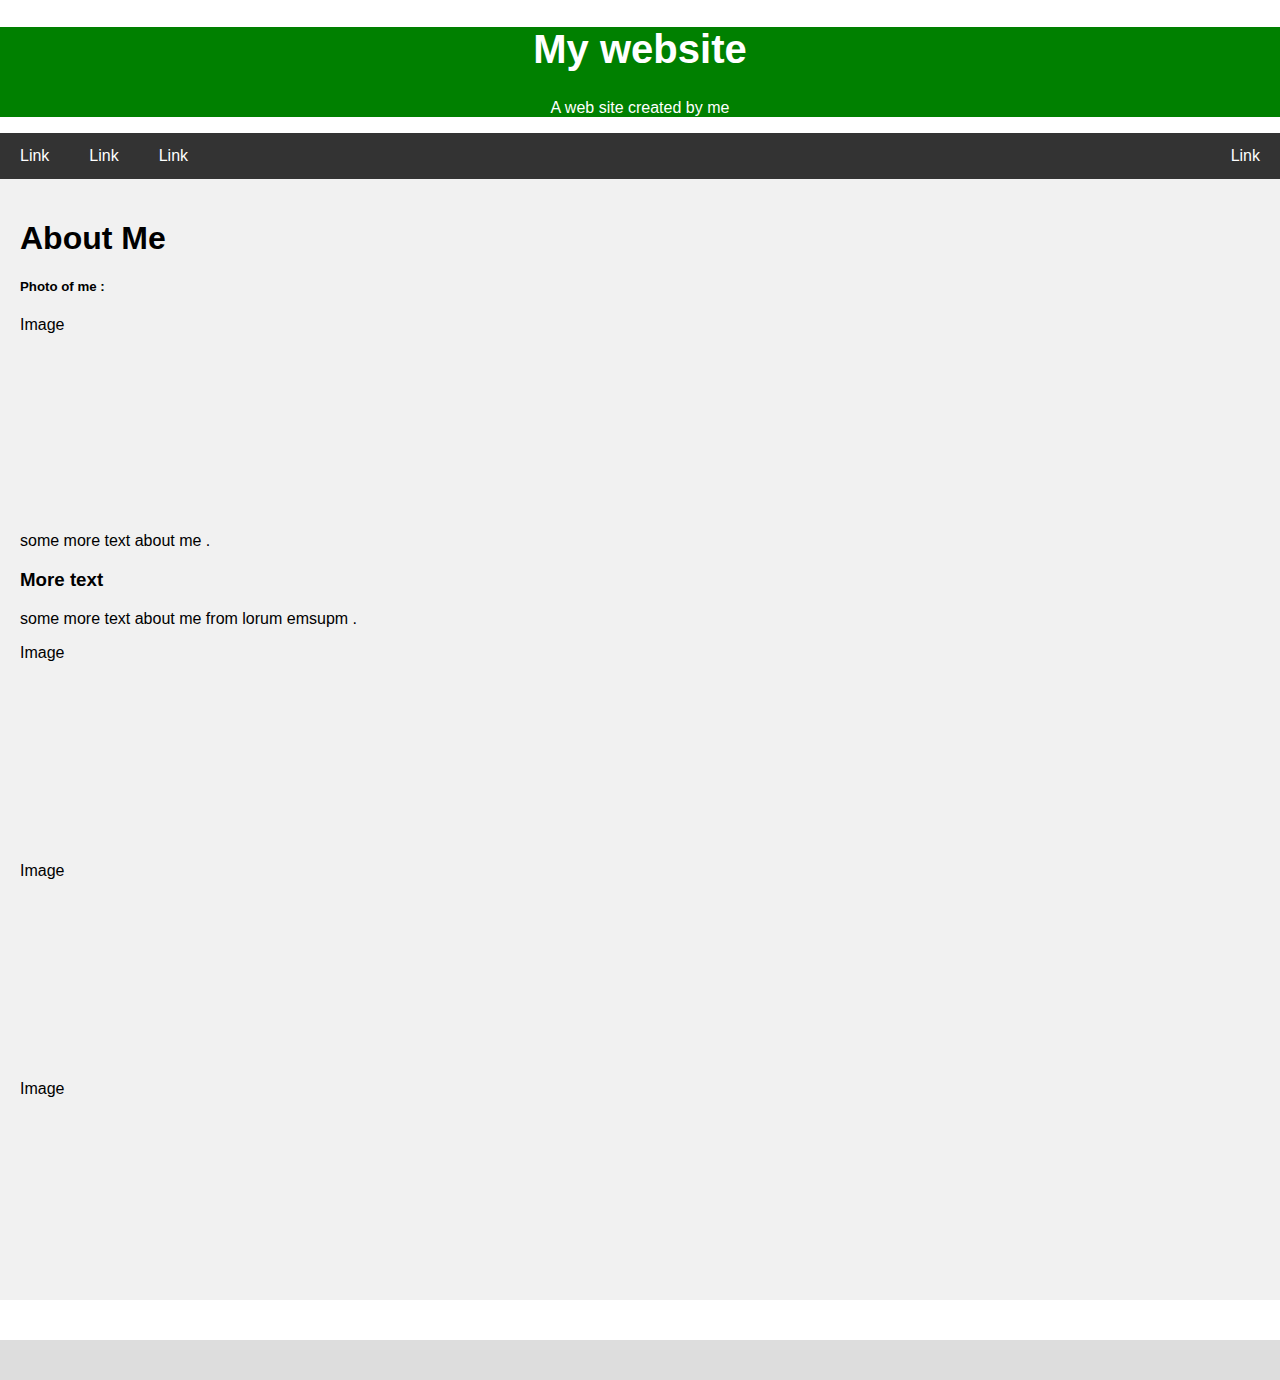
==== mypage.html @ 896f740f "first commit" ====
<!DOCTYPE html>
<html lang ="en">
    <head>
        <title> Page Title </title>
        <meta charset="UTF-8""> 
            <meta name= "viewport" content="width=device-width, initial-scale=1.0" >
    
     <style>
         body{
         font-family: Arial, Helvetica, sans-serif;
         margin :0;
         }

         .header{
             padding: 80;
             text-align: center;
             background: green ;
             color:white;
         }

         .header h1{
             font-size: 40px;
         }

         /* Style the top navigation bar */
        
         .navbar{
         overflow: hidden;
         background-color: #333;
         }

* {
  box-sizing: border-box;
}

/* Style the navigation bar links */
.navbar a {
  float: left; 
  display: block;
  color: white;
  text-align: center;
  padding: 14px 20px;
  text-decoration: none;
}

/* Right-aligned link */
.navbar a.right {
  float: right;
}

/* Change color on hover */
.navbar a:hover {
  background-color: #ddd;
  color: black;
}

/* Column container */
.row {  
  display: -ms-flexbox; /* IE10 */
  display: flex;
  -ms-flex-wrap: wrap; /* IE10 */
  flex-wrap: wrap;
}

/* Create two unequal columns that sits next to each other */
/* Sidebar/left column */
.side {
  -ms-flex: 30%; /* IE10 */
  flex: 30%;
  background-color: #f1f1f1;
  padding: 20px;
}

/* Main column */
.main {   
  -ms-flex: 70%; /* IE10 */
  flex: 70%;
  background-color: white;
  padding: 20px;
}

/* Fake image, just for this example */
.fakeimg {
  background-color: #aaa;
  width: 100%;
  padding: 20px;
}

/* Footer */
.footer {
  padding: 20px;
  text-align: center;
  background: #ddd;
}

/* Responsive layout - when the screen is less than 700px wide, make the two columns stack on top of each other instead of next to each other */
@media screen and (max-width: 700px) {
  .row {   
    flex-direction: column;
  }
}

/* Responsive layout - when the screen is less than 400px wide, make the navigation links stack on top of each other instead of next to each other */
@media screen and (max-width: 400px) {
  .navbar a {
    float: none;
    width: 100%;
  }
}

     </style>
    </head>

    <body>
        <div class ="header">
            <h1> My website</h1>   
            <p> A web site created by me</p>
        </div>

       <div class ="navbar"> 
           <a href= "#">Link</a>
           <a href= "#">Link</a> 
           <a href= "#">Link</a>
           <a href= "#" class ="right">Link</a>
       </div>

       <div class ="row">  
         <div class ="side">
             <h1> About Me </h1>
             <h5> Photo of me :</h5>
             <div class ="fakeimage"  style = "height:200px" > Image </div>

             <p> some more text about me . </p>
             <h3>  More text </h3>
             <p> some more text about me from lorum emsupm . </p>
            
             <div class ="fakeimage"  style = "height:200px" > Image </div>
         </br>
             <div class ="fakeimage"  style = "height:200px" > Image </div>
        </br>
             <div class ="fakeimage"  style = "height:200px" > Image </div>
         
         </div>
       </div>
        <div class= "main">


        </div>

      

        <div class ="footer">

        </div>

         <script> </script>
    </body>
</html>
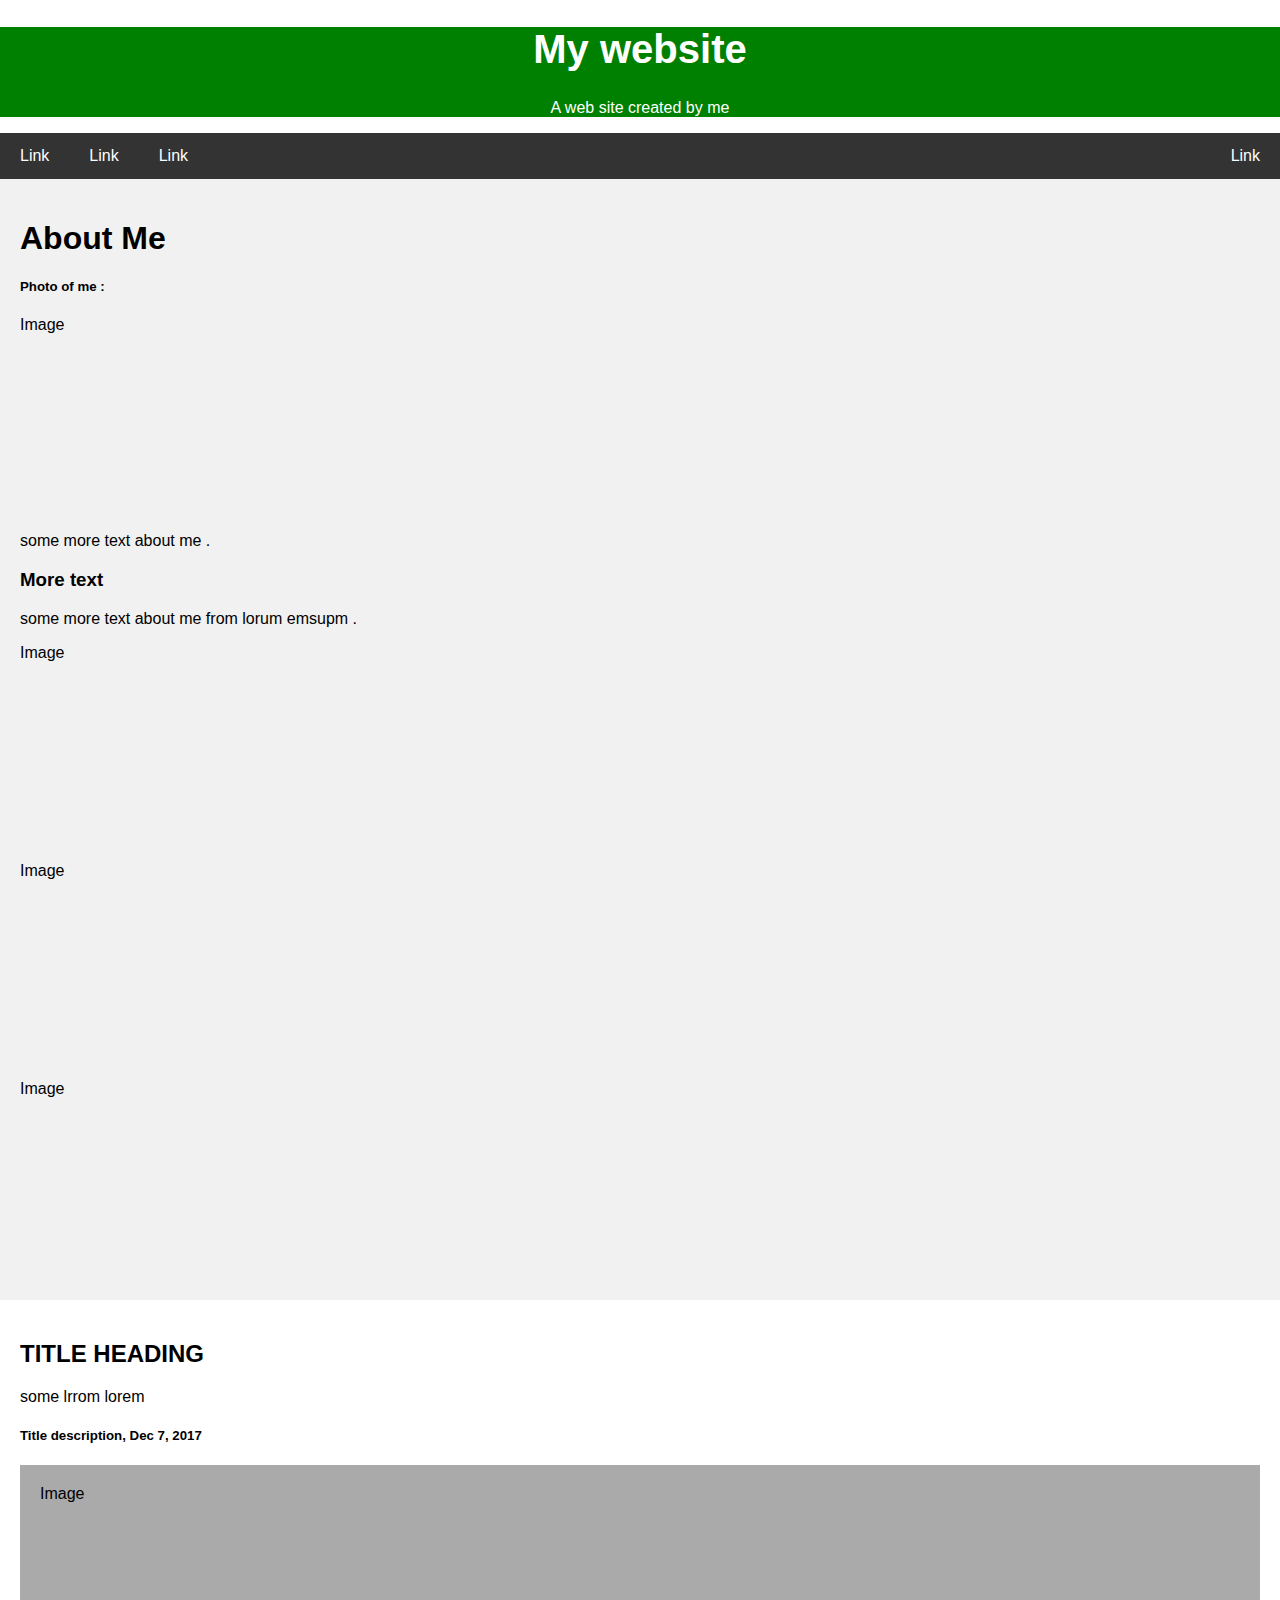
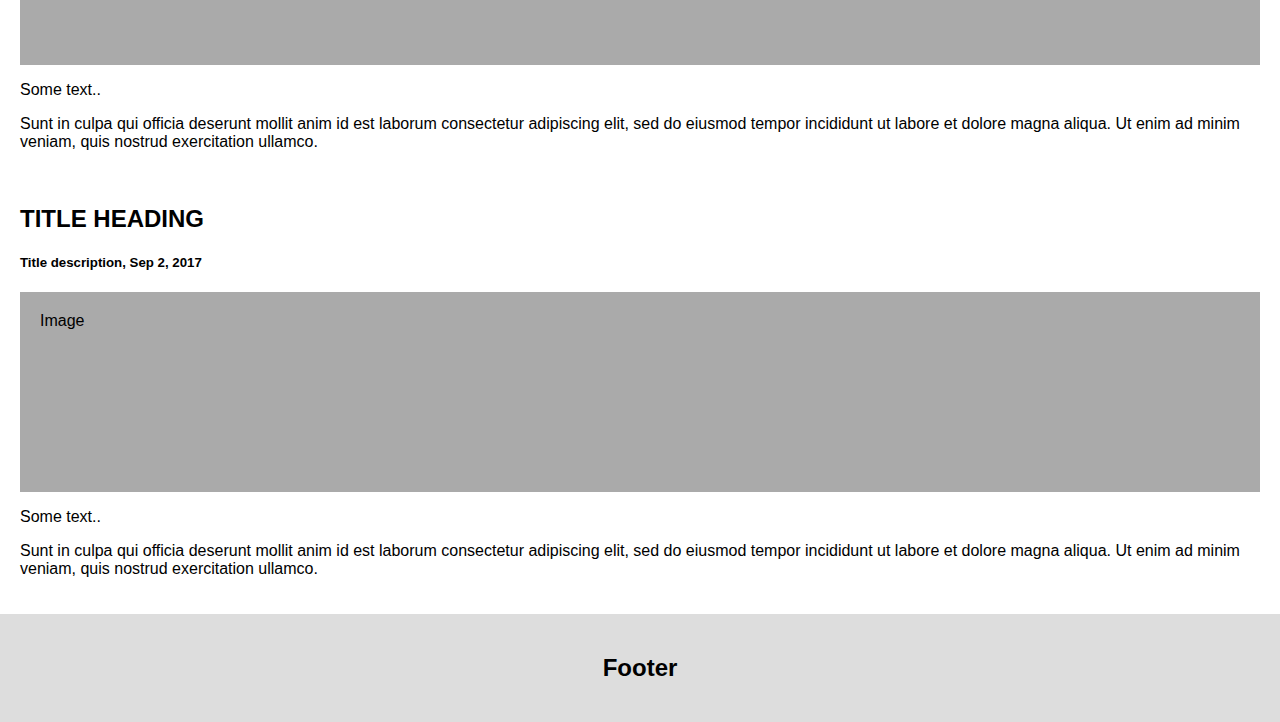
==== commit b9397d3b: "final look" ====
--- a/mypage.html
+++ b/mypage.html
@@ -143,14 +143,23 @@
          </div>
        </div>
         <div class= "main">
-
+          <h2>TITLE HEADING</h2>  
+          <p>some lrrom lorem </p>
+          <h5>Title description, Dec 7, 2017</h5>
+          <div class="fakeimg" style="height:200px;">Image</div>
+          <p>Some text..</p>
+          <p>Sunt in culpa qui officia deserunt mollit anim id est laborum consectetur adipiscing elit, sed do eiusmod tempor incididunt ut labore et dolore magna aliqua. Ut enim ad minim veniam, quis nostrud exercitation ullamco.</p>
+          <br>
+          <h2>TITLE HEADING</h2>
+          <h5>Title description, Sep 2, 2017</h5>
+    <div class="fakeimg" style="height:200px;">Image</div>
+    <p>Some text..</p>
+    <p>Sunt in culpa qui officia deserunt mollit anim id est laborum consectetur adipiscing elit, sed do eiusmod tempor incididunt ut labore et dolore magna aliqua. Ut enim ad minim veniam, quis nostrud exercitation ullamco.</p>
 
         </div>
 
-      
-
-        <div class ="footer">
-
+        <div class="footer">
+          <h2>Footer</h2>
         </div>
 
          <script> </script>
